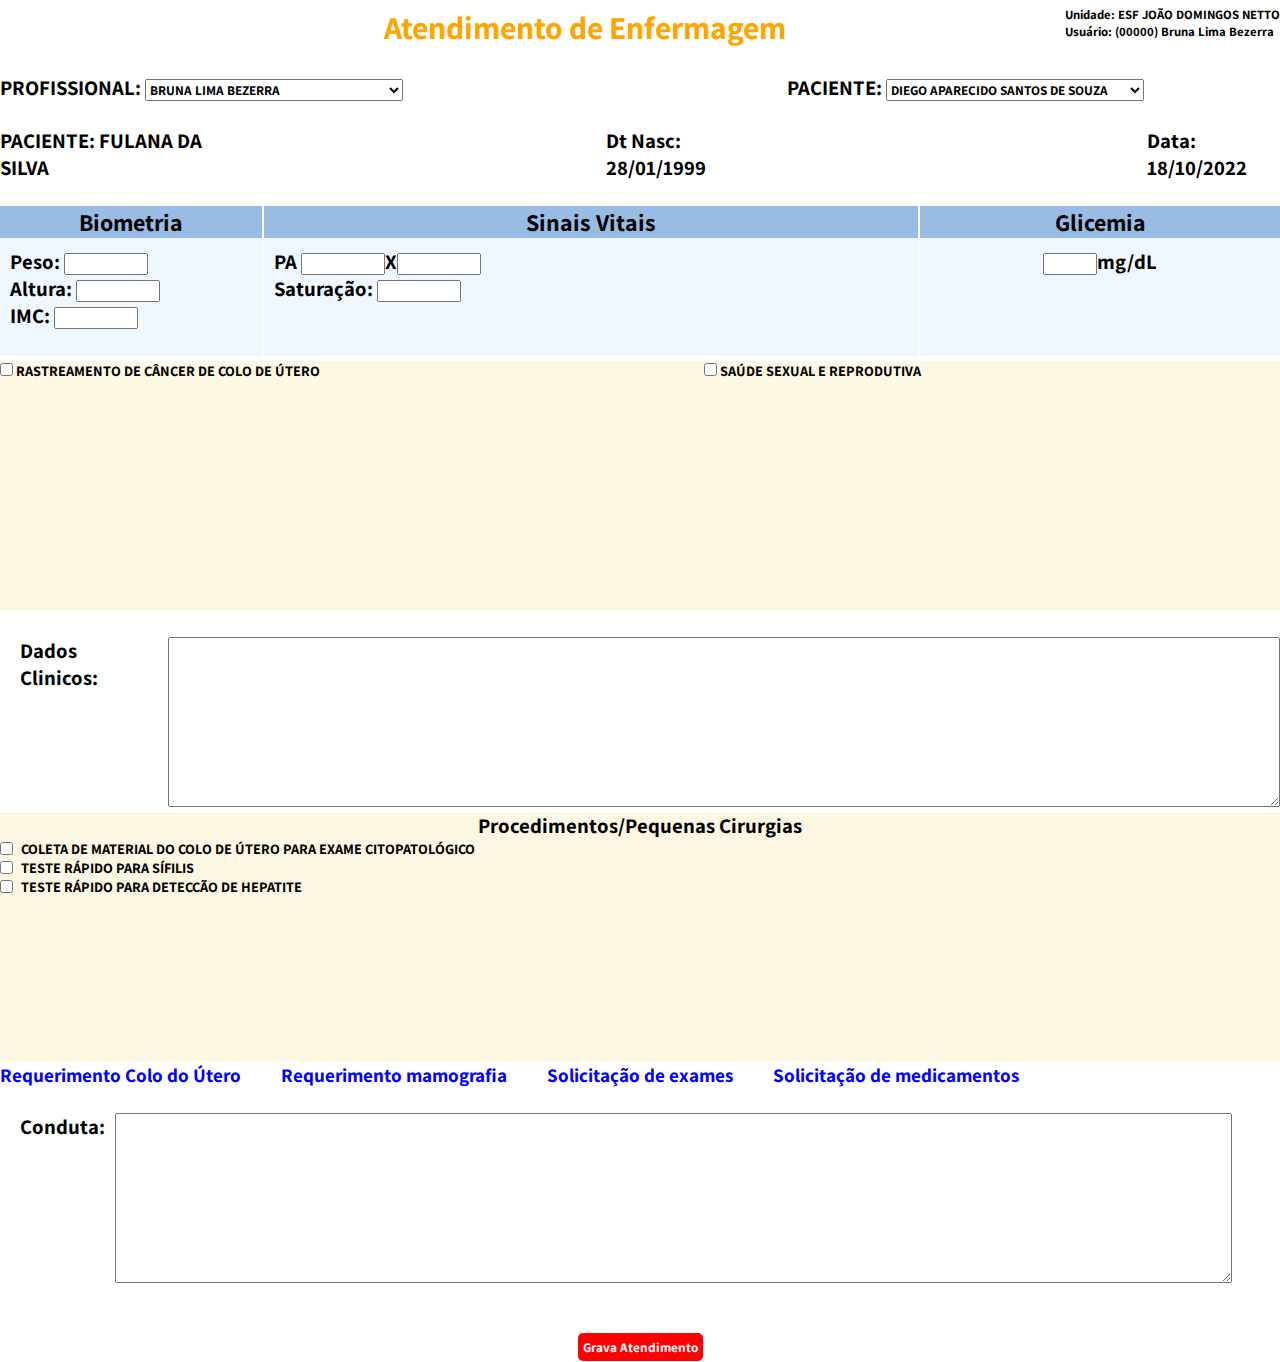
==== Ficha-do-paciente.html @ 1d1b4387 "Initial commit" ====
<!DOCTYPE html>
<html lang="pt-br">
  <head>
    <meta charset="UTF-8" />
    <meta http-equiv="X-UA-Compatible" content="IE=edge" />
    <meta name="viewport" content="width=device-width, initial-scale=1.0" />
    <title>Atendimento do profissional</title>
    <link rel="preconnect" href="https://fonts.googleapis.com" />
    <link rel="preconnect" href="https://fonts.gstatic.com" crossorigin />
    <link
      href="https://fonts.googleapis.com/css2?family=Assistant:wght@300&display=swap"
      rel="stylesheet"
    />

    <link rel="stylesheet" href="styles/preset.css" />
    <link rel="stylesheet" href="styles/fichaDoPaciente.css" />
  </head>
  <body>
    <header>
      <h1>Atendimento de Enfermagem</h1>
      <div>
        <p>Unidade: ESF JOÃO DOMINGOS NETTO</p>
        <p>Usuário: (00000) Bruna Lima Bezerra</p>
      </div>
    </header>
    <section>
      <p>
        PROFISSIONAL:
        <select name="select" id="">
          <option value="valor01">BRUNA LIMA BEZERRA</option>
          <option value="valor22">DIEGO APARECIDO SANTOS DE SOUZA</option>
          <option value="valor33">JAINE VITÓRIA LACERDA BATISTA</option>
          <option value="valor24">PAOLA DA SILVA GOMES</option>
          <option value="valor55">NATALIA SOUZA DA SILVA</option>
          <option value="valor26">MARCELA APARECIDA RIBEIRO FERREIRA</option>
          <option value="valor27">LAISA FRANCIELE THEODORO DA SILVA</option>
          <option value="valor28">ALESSANDRA VAZ</option>
          <option value="valor29">JULIANA FERREIRA DA SILVA</option>
          <option value="valor30">GABRIELA DE SOUZA COQUE</option>
          <option value="valor31">KARLA DA CRUZ SILVA</option>
        </select>
      </p>
      <p>
        PACIENTE:
        <select name="select" id="">
          <option value="valor02">DIEGO APARECIDO SANTOS DE SOUZA</option>
          <option value="valor03">JAINE VITÓRIA LACERDA BATISTA</option>
          <option value="valor04">PAOLA DA SILVA GOMES</option>
          <option value="valor05">NATALIA SOUZA DA SILVA</option>
          <option value="valor06">MARCELA APARECIDA RIBEIRO FERREIRA</option>
          <option value="valor07">LAISA FRANCIELE THEODORO DA SILVA</option>
          <option value="valor08">ALESSANDRA VAZ</option>
          <option value="valor09">JULIANA FERREIRA DA SILVA</option>
          <option value="valor10">GABRIELA DE SOUZA COQUE</option>
          <option value="valor11">KARLA DA CRUZ SILVA</option>
        </select>
      </p>
    </section>

    <section class="infoOfClient">
      <p>PACIENTE: FULANA DA SILVA</p>
      <p>Dt Nasc: 28/01/1999</p>
      <p>Data: 18/10/2022</p>
    </section>

    <section class="sinaisVitais">
      <div class="Biometria">
        <h2>Biometria</h2>
        <p>
          Peso: <input type="text" /><br />
          Altura: <input type="text" /><br />
          IMC: <input type="text" />
        </p>
      </div>

      <div class="sinaisVitais">
        <h2>Sinais Vitais</h2>
        <p>
          PA <input type="text" />X<input type="text" /><br />
          Saturação: <input type="text" />
        </p>
      </div>

      <div class="Glicemia">
        <h2>Glicemia</h2>
        <p><input type="text" />mg/dL</p>
      </div>
    </section>

    <section class="typeOfAtend">
      <label for="test">
        <input id="test" type="checkbox" name="field name" value="Initial value" />
        RASTREAMENTO DE CÂNCER DE COLO DE ÚTERO
      </label>
      
        <label for="test2">
          <input id="test2" type="checkbox" name="field name" value="Initial value" />
          SAÚDE SEXUAL E REPRODUTIVA
        </label>
    
    </section>

    <section class="dadosClinicos">
      <p>Dados Clinicos:</p>
      <textarea rows="8" cols="150"></textarea>
    </section>

    <section class="procediments">
      <h2 class="proced">Procedimentos/Pequenas Cirurgias</h2>
      <label for="checkbox1">
        <input id="checkbox1" type="checkbox" name="field name" value="Initial value" />
        COLETA DE MATERIAL DO COLO DE ÚTERO PARA EXAME CITOPATOLÓGICO
      </label>
      <label for="checkbox3">
        <input id="checkbox3" type="checkbox" name="field name" value="Initial value" />
        TESTE RÁPIDO PARA SÍFILIS
      </label>
      <label class="checkbox4">
        <input id="checkbox4" type="checkbox" name="field name" value="Initial value" />
        TESTE RÁPIDO PARA DETECÇÃO DE HEPATITE
      </label>
    </section>

    <div class="request">
      <span
        ><a
          href="download/FormularioColoDoUtero.pdf"
          target="_blank"
          rel="arquivopdf"
          type="application.pdf"
          >Requerimento Colo do Útero</a
        ></span
      >
      <span
        ><a
          href="download/FormularioMamografia.pdf"
          target="_blank"
          rel="arquivopdf"
          type="application.pdf"
          >Requerimento mamografia</a
        ></span
      >
      <span>Solicitação de exames</span>
      <span>Solicitação de medicamentos</span>
    </div>

    <section class="dadosClinicos">
      <p>Conduta:</p>
      <textarea rows="8" cols="150"></textarea>
    </section>

    <div class="button"><button>Grava Atendimento</button></div>
  </body>
</html>
---- styles/preset.css ----
@charset "UTF-8";

* {
    margin: 0;
    padding: 0;
    font-family: 'Assistant',
        sans-serif;
    ;
    color: #FFFFFF;
    font-weight: bold;
}

:root {
    --color1: #FF80C0;
    --color2: #0B5ED7;
}
---- styles/fichaDoPaciente.css ----
header {
    display: flex;
    justify-content: space-between;
    box-sizing: border-box;
    margin-top: 0.5vw;
}

header h1 {
    color: orange;
    margin-left: 30vw;
    font-size: 2rem;


}

header div {
    display: block;
    box-sizing: border-box;
}

header div p {
    color: black;
    font-size: 0.8rem;

}

section {
    display: flex;
    gap: 30%;
    margin-top: 2%;
}

section p {
    color: black;
    font-size: 1.3rem;

}

section p select {
    color: black;
}

section p select option {
    color: black;
}

section.infoOfClient {
    color: black;
    display: flex;
}

section.infoOfClient p {
    display: flex;
    color: black;
}

section.sinaisVitais {
    display: flex;
    gap: 2px;
}

section.sinaisVitais div.Biometria {
    width: 400px;
    height: 150px;
    box-sizing: border-box;
    background-color: #F0F8FF;
}

section.sinaisVitais div.Biometria h2 {
    background-color: #98BCE4;
    text-align: center;
    color: black;
}

section.sinaisVitais div.Biometria p {
    padding: 10px;
    ;
}

section.sinaisVitais div.Biometria p input {
    width: 80px;
    color: black;
}

section.sinaisVitais div.sinaisVitais {
    width: 1000px;
    height: 150px;
    box-sizing: border-box;
    background-color: #F0F8FF;
}

section.sinaisVitais div.sinaisVitais h2 {
    background-color: #98BCE4;
    text-align: center;
    color: black;
}

section.sinaisVitais div.sinaisVitais p {
    padding: 10px;
}

section.sinaisVitais div.sinaisVitais p input {
    width: 80px;
    color: black;
}

section.sinaisVitais div.Glicemia {
    width: 550px;
    height: 150px;
    box-sizing: border-box;
    background-color: #F0F8FF;
    text-align: center;
}

section.sinaisVitais div.Glicemia h2 {
    background-color: #98BCE4;
    text-align: center;
    color: black;
}

section.sinaisVitais div.Glicemia p {
    padding: 10px;
}

section.sinaisVitais div.Glicemia p input {
    width: 50px;
    color: black;
}

section.typeOfAtend {
    background-color: #FCF8E3;
    height: 250px;
    width: 100%;
    margin-top: 5px;
    
    
}

section.typeOfAtend label {
    font-size: 0.9rem;
    color: black;
    
   
}

section.dadosClinicos {
    display: flex;
    gap: 10px;
}

section.dadosClinicos p {
    padding-left: 20px;
}

section.dadosClinicos textarea {
    color: black;
    font-size: 16px;
   
}

section.procediments {
    background-color: #FCF8E3;
    height: 250px;
    width: 100%;
    margin-top: 5px;
    display: inline-block;
}

section.procediments h2.proced {
    color: black;
    text-align: center;
    font-size: 1.3rem;
}

section.procediments label {
        font-size: 0.9rem;
        color: black;
        display: flex;
        gap: 0.5rem;
}

div.request {
    display: flex;
    gap: 40px;
}

div.request span {
    color: blue;
    font-size: 1.2rem;

}

div.request span a {
    color: blue;
    text-decoration: none;

}

div.request span a:hover {
    background-color: rgba(77, 77, 143, 0.384);
}

div.button {
   display: flex;
   justify-content: center;
    
}

button {
    background-color: red;
    border: 0;
    margin-top: 50px;
    border-radius: 5px;
    padding: 5px;
}
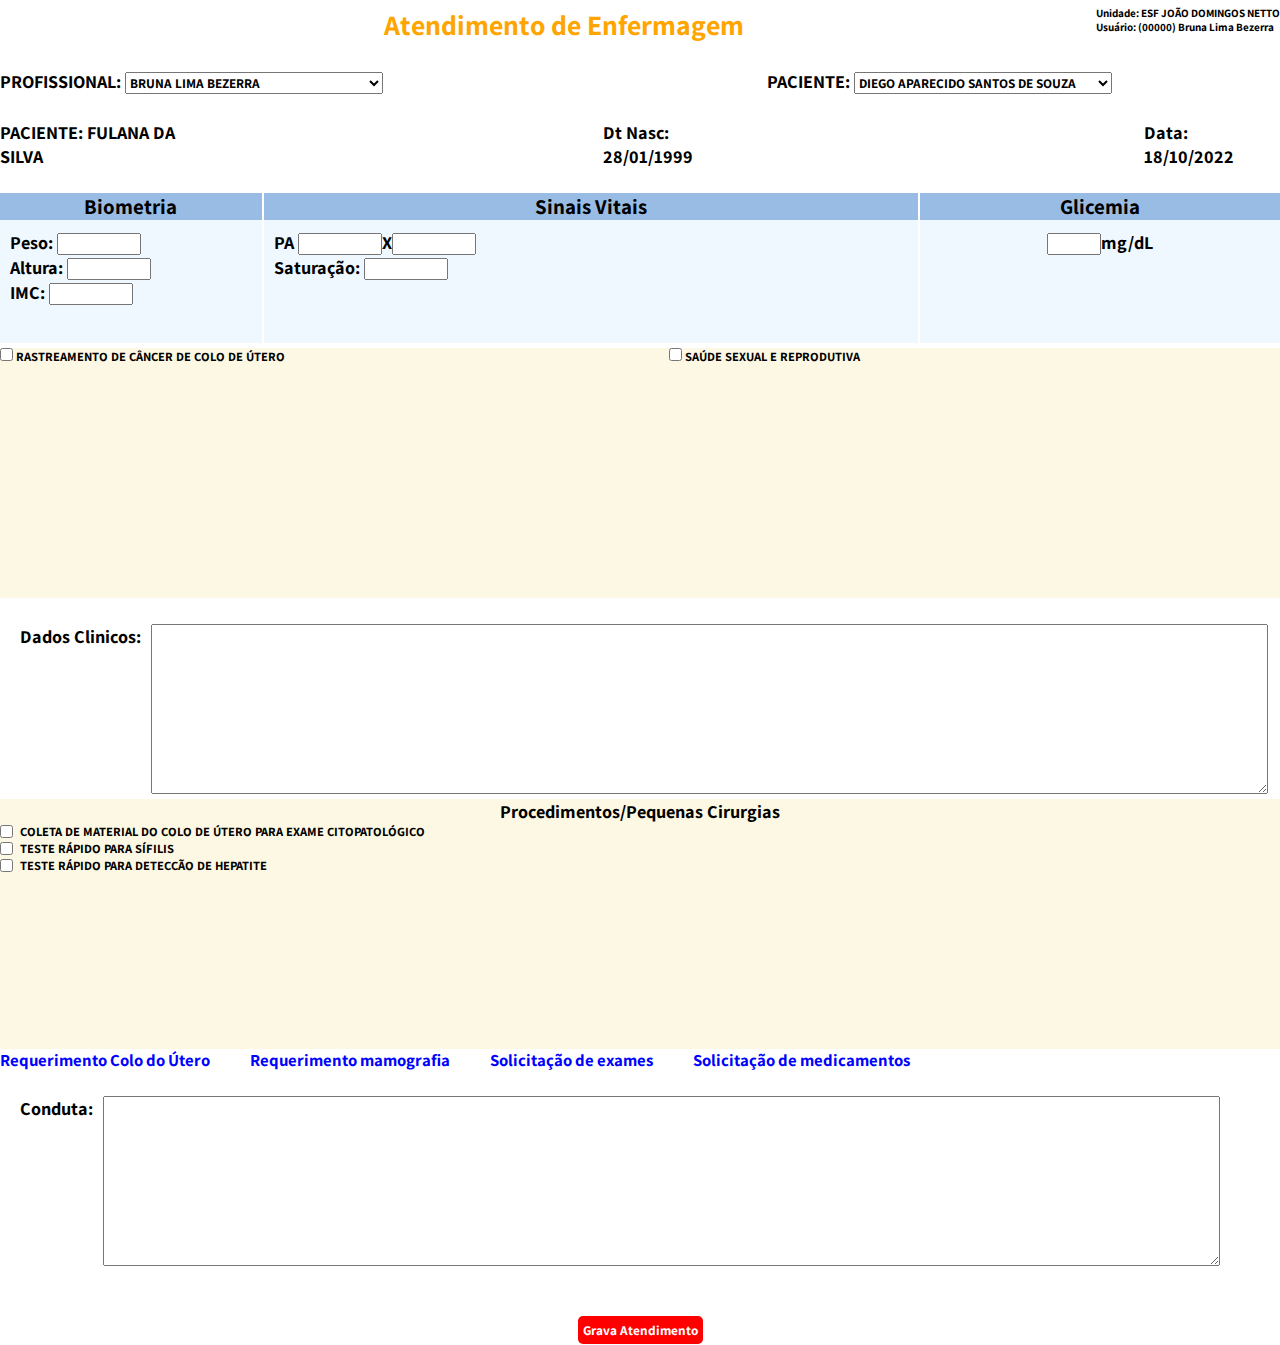
==== commit 014140ab: "Atualização de responsividade" ====
--- a/Ficha-do-paciente.html
+++ b/Ficha-do-paciente.html
@@ -140,7 +140,7 @@
           >Requerimento mamografia</a
         ></span
       >
-      <span>Solicitação de exames</span>
+      <span><a href="solicitacao-de-exames.html" target="_self" rel="next">Solicitação de exames</a></span>
       <span>Solicitação de medicamentos</span>
     </div>
 
--- a/styles/preset.css
+++ b/styles/preset.css
@@ -8,9 +8,33 @@
     ;
     color: #FFFFFF;
     font-weight: bold;
+
 }
 
 :root {
     --color1: #FF80C0;
     --color2: #0B5ED7;
+}
+
+html {
+    font-size: 81.25%;
+}
+
+@media screen and (min-width: 1024px) {
+    html {
+        font-size: 100%;
+    }
+}
+
+@media screen and (min-width: 768px) {
+    html {
+        font-size: 93.75%;
+    }
+}
+
+@media screen and (min-width: 640px) {
+    html {
+
+        font-size: 87.5%;
+    }
 }--- a/styles/fichaDoPaciente.css
+++ b/styles/fichaDoPaciente.css
@@ -1,4 +1,3 @@
-
 header {
     display: flex;
     justify-content: space-between;
@@ -37,22 +36,16 @@
 
 }
 
-section p select {
-    color: black;
-}
-
+section p select,
 section p select option {
     color: black;
 }
 
-section.infoOfClient {
-    color: black;
-    display: flex;
-}
-
+
+section.infoOfClient,
 section.infoOfClient p {
-    display: flex;
-    color: black;
+    color: black;
+    display: flex;
 }
 
 section.sinaisVitais {
@@ -67,18 +60,23 @@
     background-color: #F0F8FF;
 }
 
-section.sinaisVitais div.Biometria h2 {
+section.sinaisVitais div.Biometria h2,
+section.sinaisVitais div.sinaisVitais h2,
+section.sinaisVitais div.Glicemia h2 {
     background-color: #98BCE4;
     text-align: center;
     color: black;
 }
 
-section.sinaisVitais div.Biometria p {
+section.sinaisVitais div.Biometria p,
+section.sinaisVitais div.sinaisVitais p,
+section.sinaisVitais div.Glicemia p {
     padding: 10px;
     ;
 }
 
-section.sinaisVitais div.Biometria p input {
+section.sinaisVitais div.Biometria p input,
+section.sinaisVitais div.sinaisVitais p input {
     width: 80px;
     color: black;
 }
@@ -90,20 +88,6 @@
     background-color: #F0F8FF;
 }
 
-section.sinaisVitais div.sinaisVitais h2 {
-    background-color: #98BCE4;
-    text-align: center;
-    color: black;
-}
-
-section.sinaisVitais div.sinaisVitais p {
-    padding: 10px;
-}
-
-section.sinaisVitais div.sinaisVitais p input {
-    width: 80px;
-    color: black;
-}
 
 section.sinaisVitais div.Glicemia {
     width: 550px;
@@ -113,15 +97,6 @@
     text-align: center;
 }
 
-section.sinaisVitais div.Glicemia h2 {
-    background-color: #98BCE4;
-    text-align: center;
-    color: black;
-}
-
-section.sinaisVitais div.Glicemia p {
-    padding: 10px;
-}
 
 section.sinaisVitais div.Glicemia p input {
     width: 50px;
@@ -133,15 +108,14 @@
     height: 250px;
     width: 100%;
     margin-top: 5px;
-    
-    
+
+
 }
 
 section.typeOfAtend label {
     font-size: 0.9rem;
     color: black;
-    
-   
+
 }
 
 section.dadosClinicos {
@@ -156,7 +130,7 @@
 section.dadosClinicos textarea {
     color: black;
     font-size: 16px;
-   
+
 }
 
 section.procediments {
@@ -174,10 +148,10 @@
 }
 
 section.procediments label {
-        font-size: 0.9rem;
-        color: black;
-        display: flex;
-        gap: 0.5rem;
+    font-size: 0.9rem;
+    color: black;
+    display: flex;
+    gap: 0.5rem;
 }
 
 div.request {
@@ -202,9 +176,9 @@
 }
 
 div.button {
-   display: flex;
-   justify-content: center;
-    
+    display: flex;
+    justify-content: center;
+
 }
 
 button {
@@ -213,4 +187,50 @@
     margin-top: 50px;
     border-radius: 5px;
     padding: 5px;
+}
+
+@media (max-width: 1250px) {
+
+    section p {
+        font-size: 1rem;
+    }
+
+    section.dadosClinicos {
+        padding-left: 0;
+
+    }
+
+}
+
+@media (max-width: 760px) {
+
+    header h1 {
+        font-size: 1.5rem;
+    }
+
+    header div p {
+        font-size: 0.6rem;
+    }
+
+    section p,
+    select {
+        font-size: 0.7rem;
+    }
+}
+
+@media (max-width:550px) {
+
+    section.sinaisVitais,
+    section.typeOfAtend,
+    section.procediments {
+        width: 100%;
+        min-width: 550px;
+
+    }
+
+    div.request span,
+    div.request span a {
+        font-size: 0.8rem;
+
+    }
 }